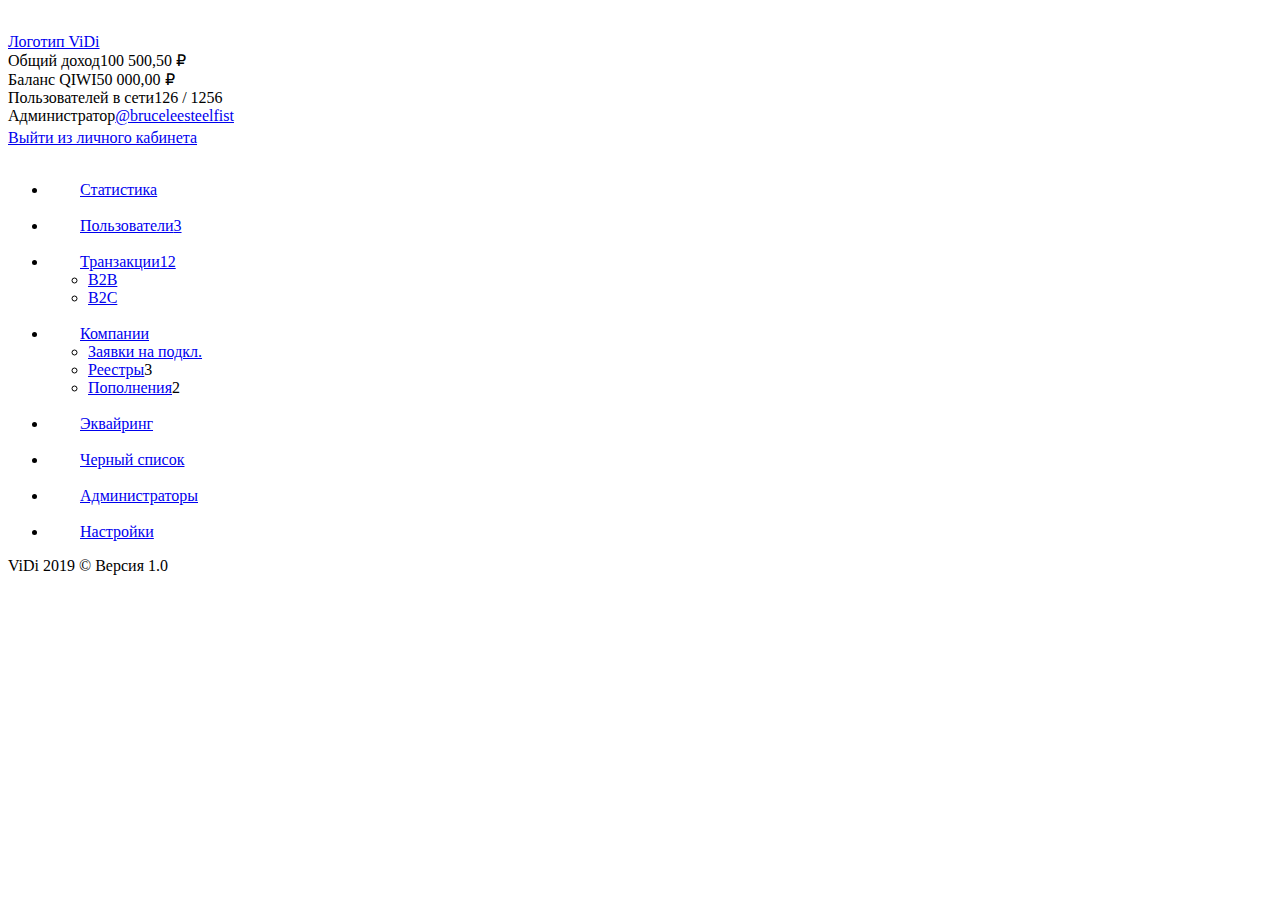
==== index.html @ 0525a041 "Add files via upload" ====
<!DOCTYPE html><html lang="ru-RU"><head><meta charset="utf-8"><title>Главная страница</title><!--[if IE]><meta http-equiv="X-UA-Compatible" content="IE = edge"><![endif]--><meta name="viewport" content="width=device-width,initial-scale=1"><meta name="keywords" content=""><link rel="stylesheet" type="text/css" href="static/css/styles.css"></head><body><div class="wrapper"><header class="header"><div class="container-fluid px-24"><div class="header__content"><a class="header__logo-link" href="./"><span class="visually-hidden">Логотип ViDi</span><svg class="svg-sprite-icon icon-header-logo header__logo" width="52" height="39"><use xlink:href="static/images/sprite/symbol/sprite.svg#header-logo"></use></svg></a><div class="header__finance"><div class="header__col header__col--border-left me-50"><span class="header__text">Общий доход</span><span class="header__count">100 500,50 ₽</span></div><div class="header__col header__col--border-left"><span class="header__text">Баланс QIWI</span><span class="header__count">50 000,00 ₽</span></div></div><div class="header__users me-16 ms-auto"><div class="header__col align-items-end"><span class="header__text">Пользователей в сети</span><span class="header__count">126 <span class="header__count header__count--gray">/</span> <span class="header__count header__count--gray">1256</span></span></div></div><div class="header__admin"><div class="header__col header__col--border-left align-items-end"><span class="header__text">Администратор</span><a class="header__count" href="#">@bruceleesteelfist</a></div><a class="header__user-exit ms-24" href="#"><span class="visually-hidden">Выйти из личного кабинета</span><svg class="svg-sprite-icon icon-icon-logout header__icon-logout" width="18" height="18"><use xlink:href="static/images/sprite/symbol/sprite.svg#icon-logout"></use></svg></a></div></div></div></header><div class="content"><main class="index-page"><nav class="main-nav pt-20"><ul class="main-nav__list"><li class="main-nav__item"><a class="main-nav__link" href="#"><svg class="svg-sprite-icon icon-icon-chart main-nav__icon me-16" width="32" height="32"><use xlink:href="static/images/sprite/symbol/sprite.svg#icon-chart"></use></svg><span class="main-nav__link-text">Статистика</span></a></li><li class="main-nav__item"><a class="main-nav__link" href="users.html"><svg class="svg-sprite-icon icon-icon-user main-nav__icon me-16" width="32" height="32"><use xlink:href="static/images/sprite/symbol/sprite.svg#icon-user"></use></svg><span class="main-nav__link-text">Пользователи</span><span class="main-nav__bage badge bg-danger position-absolute translate-middle top-50 end-0">3</span></a></li><li class="main-nav__item"><a class="main-nav__link" href="transactions.html"><svg class="svg-sprite-icon icon-icon-operations main-nav__icon me-16" width="32" height="32"><use xlink:href="static/images/sprite/symbol/sprite.svg#icon-operations"></use></svg><span class="main-nav__link-text">Транзакции</span><span class="main-nav__bage badge bg-danger position-absolute translate-middle top-50 end-0">12</span></a><ul class="main-nav__sublist"><li class="main-nav__subitem"><a class="main-nav__sublink" href="#">B2B</a></li><li class="main-nav__subitem"><a class="main-nav__sublink" href="#">B2C</a></li></ul></li><li class="main-nav__item"><a class="main-nav__link" href="company.html"><svg class="svg-sprite-icon icon-icon-company main-nav__icon me-16" width="32" height="32"><use xlink:href="static/images/sprite/symbol/sprite.svg#icon-company"></use></svg><span class="main-nav__link-text">Компании</span></a><ul class="main-nav__sublist"><li class="main-nav__subitem"><a class="main-nav__sublink" href="company-requests.html">Заявки на подкл.</a></li><li class="main-nav__subitem"><a class="main-nav__sublink" href="company-registry.html">Реестры</a><span class="main-nav__bage badge bg-danger position-absolute translate-middle top-50 end-0">3</span></li><li class="main-nav__subitem"><a class="main-nav__sublink" href="#">Пополнения</a><span class="main-nav__bage badge bg-danger position-absolute translate-middle top-50 end-0">2</span></li></ul></li><li class="main-nav__item"><a class="main-nav__link" href="acquiring.html"><svg class="svg-sprite-icon icon-icon-acquiring main-nav__icon me-16" width="32" height="32"><use xlink:href="static/images/sprite/symbol/sprite.svg#icon-acquiring"></use></svg><span class="main-nav__link-text">Эквайринг</span></a></li><li class="main-nav__item"><a class="main-nav__link" href="#"><svg class="svg-sprite-icon icon-icon-blacklist main-nav__icon me-16" width="32" height="32"><use xlink:href="static/images/sprite/symbol/sprite.svg#icon-blacklist"></use></svg><span class="main-nav__link-text">Черный список</span></a></li><li class="main-nav__item"><a class="main-nav__link" href="admin.html"><svg class="svg-sprite-icon icon-icon-admin main-nav__icon me-16" width="32" height="32"><use xlink:href="static/images/sprite/symbol/sprite.svg#icon-admin"></use></svg><span class="main-nav__link-text">Администраторы</span></a></li><li class="main-nav__item"><a class="main-nav__link" href="#"><svg class="svg-sprite-icon icon-icon-settings main-nav__icon main-nav__icon--settings me-16" width="32" height="32"><use xlink:href="static/images/sprite/symbol/sprite.svg#icon-settings"></use></svg><span class="main-nav__link-text">Настройки</span></a></li></ul><p class="main-nav__copyright">ViDi 2019 © Версия 1.0</p></nav></main></div></div><script src="static/js/libs.js"></script><script src="static/js/main.js"></script></body></html>
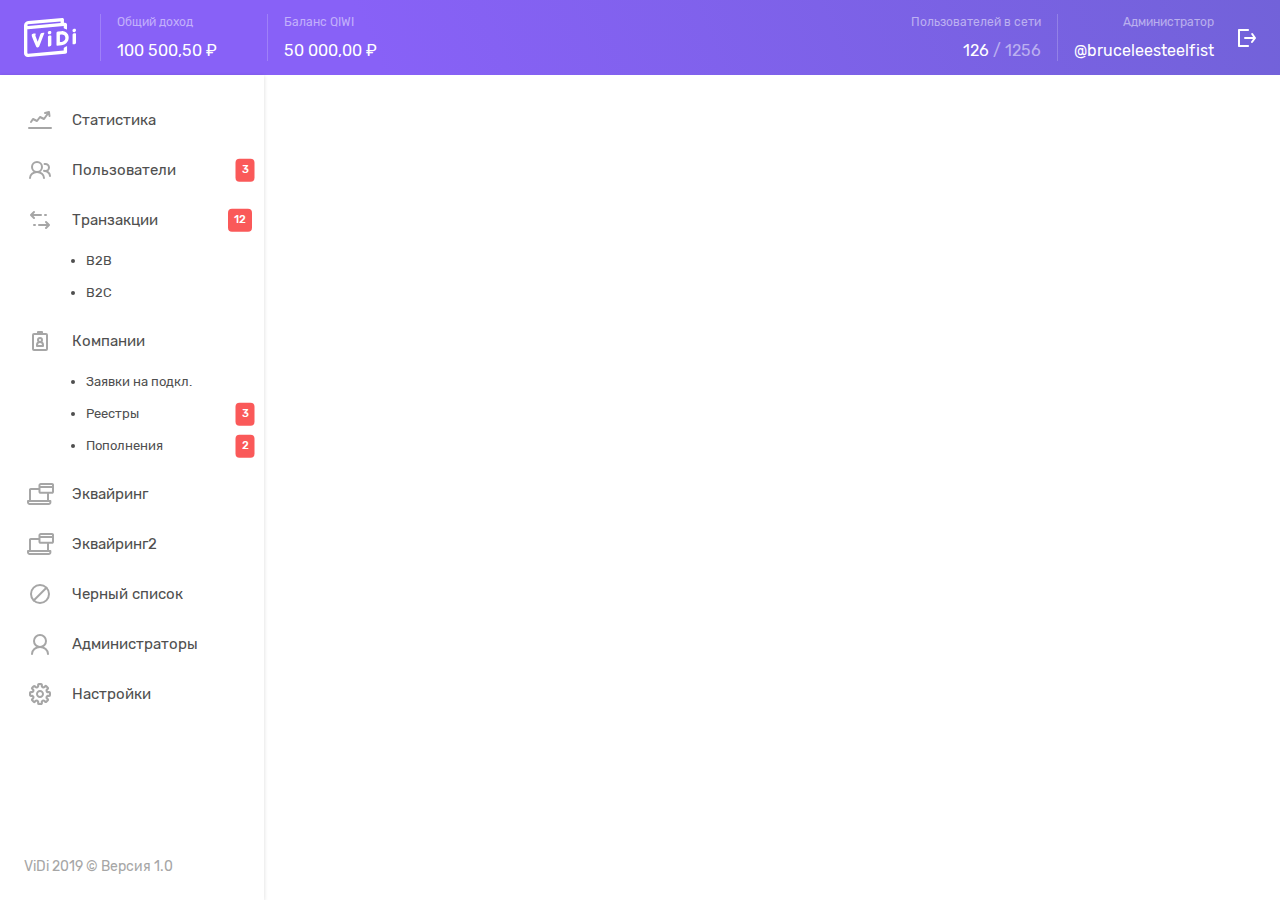
==== commit a02a6948: "Добавил нвоые таблицы" ====
--- a/index.html
+++ b/index.html
@@ -1 +1 @@
-<!DOCTYPE html><html lang="ru-RU"><head><meta charset="utf-8"><title>Главная страница</title><!--[if IE]><meta http-equiv="X-UA-Compatible" content="IE = edge"><![endif]--><meta name="viewport" content="width=device-width,initial-scale=1"><meta name="keywords" content=""><link rel="stylesheet" type="text/css" href="static/css/styles.css"></head><body><div class="wrapper"><header class="header"><div class="container-fluid px-24"><div class="header__content"><a class="header__logo-link" href="./"><span class="visually-hidden">Логотип ViDi</span><svg class="svg-sprite-icon icon-header-logo header__logo" width="52" height="39"><use xlink:href="static/images/sprite/symbol/sprite.svg#header-logo"></use></svg></a><div class="header__finance"><div class="header__col header__col--border-left me-50"><span class="header__text">Общий доход</span><span class="header__count">100 500,50 ₽</span></div><div class="header__col header__col--border-left"><span class="header__text">Баланс QIWI</span><span class="header__count">50 000,00 ₽</span></div></div><div class="header__users me-16 ms-auto"><div class="header__col align-items-end"><span class="header__text">Пользователей в сети</span><span class="header__count">126 <span class="header__count header__count--gray">/</span> <span class="header__count header__count--gray">1256</span></span></div></div><div class="header__admin"><div class="header__col header__col--border-left align-items-end"><span class="header__text">Администратор</span><a class="header__count" href="#">@bruceleesteelfist</a></div><a class="header__user-exit ms-24" href="#"><span class="visually-hidden">Выйти из личного кабинета</span><svg class="svg-sprite-icon icon-icon-logout header__icon-logout" width="18" height="18"><use xlink:href="static/images/sprite/symbol/sprite.svg#icon-logout"></use></svg></a></div></div></div></header><div class="content"><main class="index-page"><nav class="main-nav pt-20"><ul class="main-nav__list"><li class="main-nav__item"><a class="main-nav__link" href="#"><svg class="svg-sprite-icon icon-icon-chart main-nav__icon me-16" width="32" height="32"><use xlink:href="static/images/sprite/symbol/sprite.svg#icon-chart"></use></svg><span class="main-nav__link-text">Статистика</span></a></li><li class="main-nav__item"><a class="main-nav__link" href="users.html"><svg class="svg-sprite-icon icon-icon-user main-nav__icon me-16" width="32" height="32"><use xlink:href="static/images/sprite/symbol/sprite.svg#icon-user"></use></svg><span class="main-nav__link-text">Пользователи</span><span class="main-nav__bage badge bg-danger position-absolute translate-middle top-50 end-0">3</span></a></li><li class="main-nav__item"><a class="main-nav__link" href="transactions.html"><svg class="svg-sprite-icon icon-icon-operations main-nav__icon me-16" width="32" height="32"><use xlink:href="static/images/sprite/symbol/sprite.svg#icon-operations"></use></svg><span class="main-nav__link-text">Транзакции</span><span class="main-nav__bage badge bg-danger position-absolute translate-middle top-50 end-0">12</span></a><ul class="main-nav__sublist"><li class="main-nav__subitem"><a class="main-nav__sublink" href="#">B2B</a></li><li class="main-nav__subitem"><a class="main-nav__sublink" href="#">B2C</a></li></ul></li><li class="main-nav__item"><a class="main-nav__link" href="company.html"><svg class="svg-sprite-icon icon-icon-company main-nav__icon me-16" width="32" height="32"><use xlink:href="static/images/sprite/symbol/sprite.svg#icon-company"></use></svg><span class="main-nav__link-text">Компании</span></a><ul class="main-nav__sublist"><li class="main-nav__subitem"><a class="main-nav__sublink" href="company-requests.html">Заявки на подкл.</a></li><li class="main-nav__subitem"><a class="main-nav__sublink" href="company-registry.html">Реестры</a><span class="main-nav__bage badge bg-danger position-absolute translate-middle top-50 end-0">3</span></li><li class="main-nav__subitem"><a class="main-nav__sublink" href="#">Пополнения</a><span class="main-nav__bage badge bg-danger position-absolute translate-middle top-50 end-0">2</span></li></ul></li><li class="main-nav__item"><a class="main-nav__link" href="acquiring.html"><svg class="svg-sprite-icon icon-icon-acquiring main-nav__icon me-16" width="32" height="32"><use xlink:href="static/images/sprite/symbol/sprite.svg#icon-acquiring"></use></svg><span class="main-nav__link-text">Эквайринг</span></a></li><li class="main-nav__item"><a class="main-nav__link" href="#"><svg class="svg-sprite-icon icon-icon-blacklist main-nav__icon me-16" width="32" height="32"><use xlink:href="static/images/sprite/symbol/sprite.svg#icon-blacklist"></use></svg><span class="main-nav__link-text">Черный список</span></a></li><li class="main-nav__item"><a class="main-nav__link" href="admin.html"><svg class="svg-sprite-icon icon-icon-admin main-nav__icon me-16" width="32" height="32"><use xlink:href="static/images/sprite/symbol/sprite.svg#icon-admin"></use></svg><span class="main-nav__link-text">Администраторы</span></a></li><li class="main-nav__item"><a class="main-nav__link" href="#"><svg class="svg-sprite-icon icon-icon-settings main-nav__icon main-nav__icon--settings me-16" width="32" height="32"><use xlink:href="static/images/sprite/symbol/sprite.svg#icon-settings"></use></svg><span class="main-nav__link-text">Настройки</span></a></li></ul><p class="main-nav__copyright">ViDi 2019 © Версия 1.0</p></nav></main></div></div><script src="static/js/libs.js"></script><script src="static/js/main.js"></script></body></html>+<!DOCTYPE html><html lang="ru-RU"><head><meta charset="utf-8"><title>Главная страница</title><!--[if IE]><meta http-equiv="X-UA-Compatible" content="IE = edge"><![endif]--><meta name="viewport" content="width=device-width,initial-scale=1"><meta name="keywords" content=""><link rel="stylesheet" type="text/css" href="static/css/styles.css"></head><body><div class="wrapper"><header class="header"><div class="container-fluid px-24"><div class="header__content"><a class="header__logo-link" href="./"><span class="visually-hidden">Логотип ViDi</span><svg class="svg-sprite-icon icon-header-logo header__logo" width="52" height="39"><use xlink:href="static/images/sprite/symbol/sprite.svg#header-logo"></use></svg></a><div class="header__finance"><div class="header__col header__col--border-left me-50"><span class="header__text">Общий доход</span><span class="header__count">100 500,50 ₽</span></div><div class="header__col header__col--border-left"><span class="header__text">Баланс QIWI</span><span class="header__count">50 000,00 ₽</span></div></div><div class="header__users me-16 ms-auto"><div class="header__col align-items-end"><span class="header__text">Пользователей в сети</span><span class="header__count">126 <span class="header__count header__count--gray">/</span> <span class="header__count header__count--gray">1256</span></span></div></div><div class="header__admin"><div class="header__col header__col--border-left align-items-end"><span class="header__text">Администратор</span><a class="header__count" href="#">@bruceleesteelfist</a></div><a class="header__user-exit ms-24" href="#"><span class="visually-hidden">Выйти из личного кабинета</span><svg class="svg-sprite-icon icon-icon-logout header__icon-logout" width="18" height="18"><use xlink:href="static/images/sprite/symbol/sprite.svg#icon-logout"></use></svg></a></div></div></div></header><div class="content"><main class="index-page"><nav class="main-nav pt-20"><ul class="main-nav__list"><li class="main-nav__item"><a class="main-nav__link" href="#"><svg class="svg-sprite-icon icon-icon-chart main-nav__icon me-16" width="32" height="32"><use xlink:href="static/images/sprite/symbol/sprite.svg#icon-chart"></use></svg><span class="main-nav__link-text">Статистика</span></a></li><li class="main-nav__item"><a class="main-nav__link" href="users.html"><svg class="svg-sprite-icon icon-icon-user main-nav__icon me-16" width="32" height="32"><use xlink:href="static/images/sprite/symbol/sprite.svg#icon-user"></use></svg><span class="main-nav__link-text">Пользователи</span><span class="main-nav__bage badge bg-danger position-absolute translate-middle top-50 end-0">3</span></a></li><li class="main-nav__item"><a class="main-nav__link" href="transactions.html"><svg class="svg-sprite-icon icon-icon-operations main-nav__icon me-16" width="32" height="32"><use xlink:href="static/images/sprite/symbol/sprite.svg#icon-operations"></use></svg><span class="main-nav__link-text">Транзакции</span><span class="main-nav__bage badge bg-danger position-absolute translate-middle top-50 end-0">12</span></a><ul class="main-nav__sublist"><li class="main-nav__subitem"><a class="main-nav__sublink" href="#">B2B</a></li><li class="main-nav__subitem"><a class="main-nav__sublink" href="#">B2C</a></li></ul></li><li class="main-nav__item"><a class="main-nav__link" href="company.html"><svg class="svg-sprite-icon icon-icon-company main-nav__icon me-16" width="32" height="32"><use xlink:href="static/images/sprite/symbol/sprite.svg#icon-company"></use></svg><span class="main-nav__link-text">Компании</span></a><ul class="main-nav__sublist"><li class="main-nav__subitem"><a class="main-nav__sublink" href="company-requests.html">Заявки на подкл.</a></li><li class="main-nav__subitem"><a class="main-nav__sublink" href="company-registry.html">Реестры</a><span class="main-nav__bage badge bg-danger position-absolute translate-middle top-50 end-0">3</span></li><li class="main-nav__subitem"><a class="main-nav__sublink" href="#">Пополнения</a><span class="main-nav__bage badge bg-danger position-absolute translate-middle top-50 end-0">2</span></li></ul></li><li class="main-nav__item"><a class="main-nav__link" href="acquiring.html"><svg class="svg-sprite-icon icon-icon-acquiring main-nav__icon me-16" width="32" height="32"><use xlink:href="static/images/sprite/symbol/sprite.svg#icon-acquiring"></use></svg><span class="main-nav__link-text">Эквайринг</span></a></li><li class="main-nav__item"><a class="main-nav__link" href="acquiring2.html"><svg class="svg-sprite-icon icon-icon-acquiring main-nav__icon me-16" width="32" height="32"><use xlink:href="static/images/sprite/symbol/sprite.svg#icon-acquiring"></use></svg><span class="main-nav__link-text">Эквайринг2</span></a></li><li class="main-nav__item"><a class="main-nav__link" href="#"><svg class="svg-sprite-icon icon-icon-blacklist main-nav__icon me-16" width="32" height="32"><use xlink:href="static/images/sprite/symbol/sprite.svg#icon-blacklist"></use></svg><span class="main-nav__link-text">Черный список</span></a></li><li class="main-nav__item"><a class="main-nav__link" href="admin.html"><svg class="svg-sprite-icon icon-icon-admin main-nav__icon me-16" width="32" height="32"><use xlink:href="static/images/sprite/symbol/sprite.svg#icon-admin"></use></svg><span class="main-nav__link-text">Администраторы</span></a></li><li class="main-nav__item"><a class="main-nav__link" href="#"><svg class="svg-sprite-icon icon-icon-settings main-nav__icon main-nav__icon--settings me-16" width="32" height="32"><use xlink:href="static/images/sprite/symbol/sprite.svg#icon-settings"></use></svg><span class="main-nav__link-text">Настройки</span></a></li></ul><p class="main-nav__copyright">ViDi 2019 © Версия 1.0</p></nav></main></div></div><script src="static/js/libs.js"></script><script src="static/js/main.js"></script></body></html>